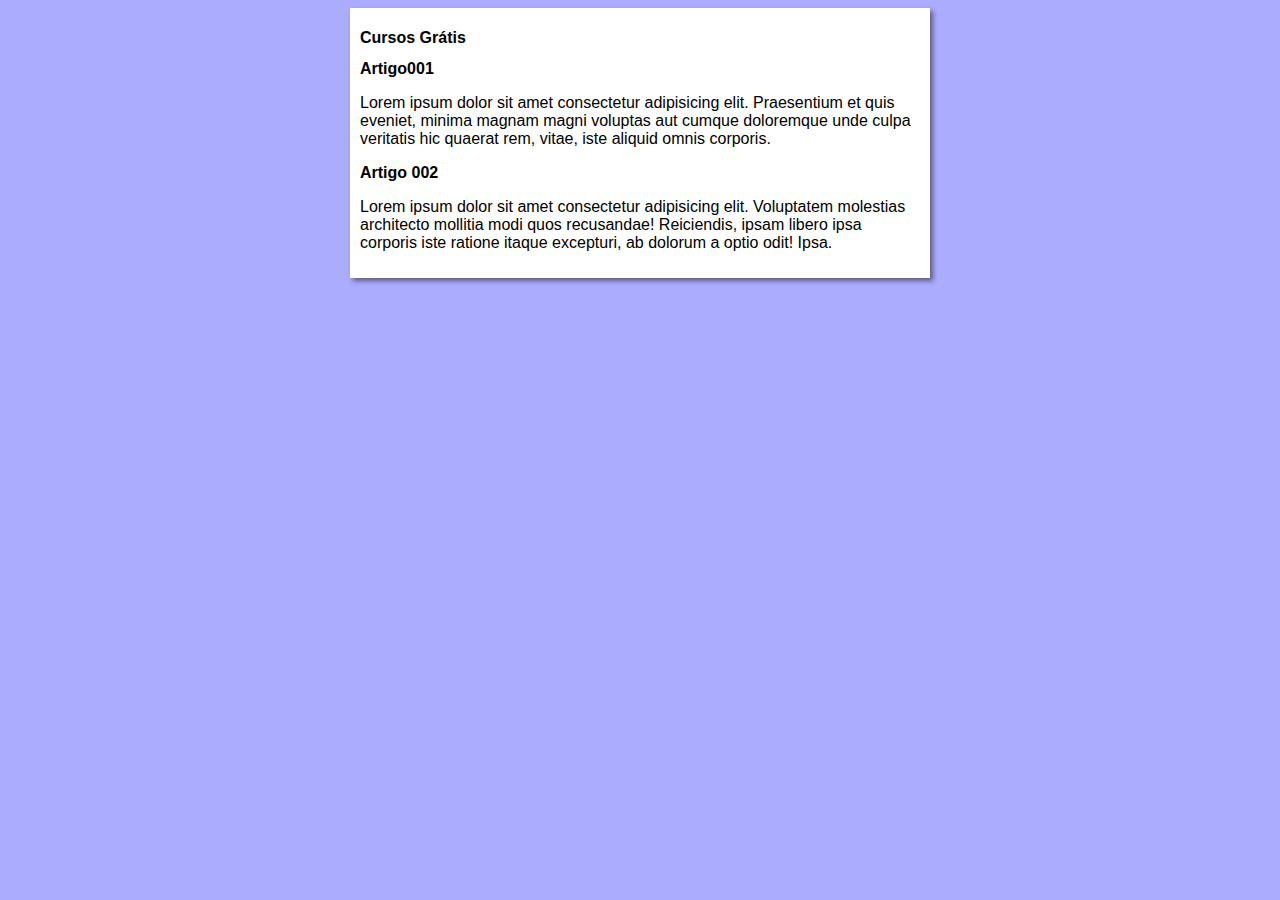
==== index.html @ 16ee5f18 "add index" ====
<!DOCTYPE html>
<html lang="pt-br">
<head>
    <meta charset="UTF-8">
    <meta http-equiv="X-UA-Compatible" content="IE=edge">
    <meta name="viewport" content="width=device-width, initial-scale=1.0">
    <link rel="stylesheet" href="estilos/style.css">
    <title>Document</title>
</head>
<body>
    <main>
        <header> 
            <h1>Cursos Grátis</h1>
        </header>
            <article>
               <h2> Artigo001</h2>
            <p>Lorem ipsum dolor sit amet consectetur adipisicing elit. Praesentium et quis eveniet, minima magnam magni voluptas aut cumque doloremque unde culpa veritatis hic quaerat rem, vitae, iste aliquid omnis corporis.</p>

            </article>
            <article>
                <h2>Artigo 002</h2>
                <p>Lorem ipsum dolor sit amet consectetur adipisicing elit. Voluptatem molestias architecto mollitia modi quos recusandae! Reiciendis, ipsam libero ipsa corporis iste ratione itaque excepturi, ab dolorum a optio odit! Ipsa.
                </p>
            </article>
       
    </main>
</body>
</html>
---- estilos/style.css ----
* {
    font-family: Arial, Helvetica, sans-serif;
    font-size: 16px;
}

body {
    background-color: #acacff;

}

main {
    background-color: white;
    width: 560px;
    margin: auto;
    padding: 10px;
    box-shadow: 3px 3px 5px rgba(0, 0, 0, 0.473);
}
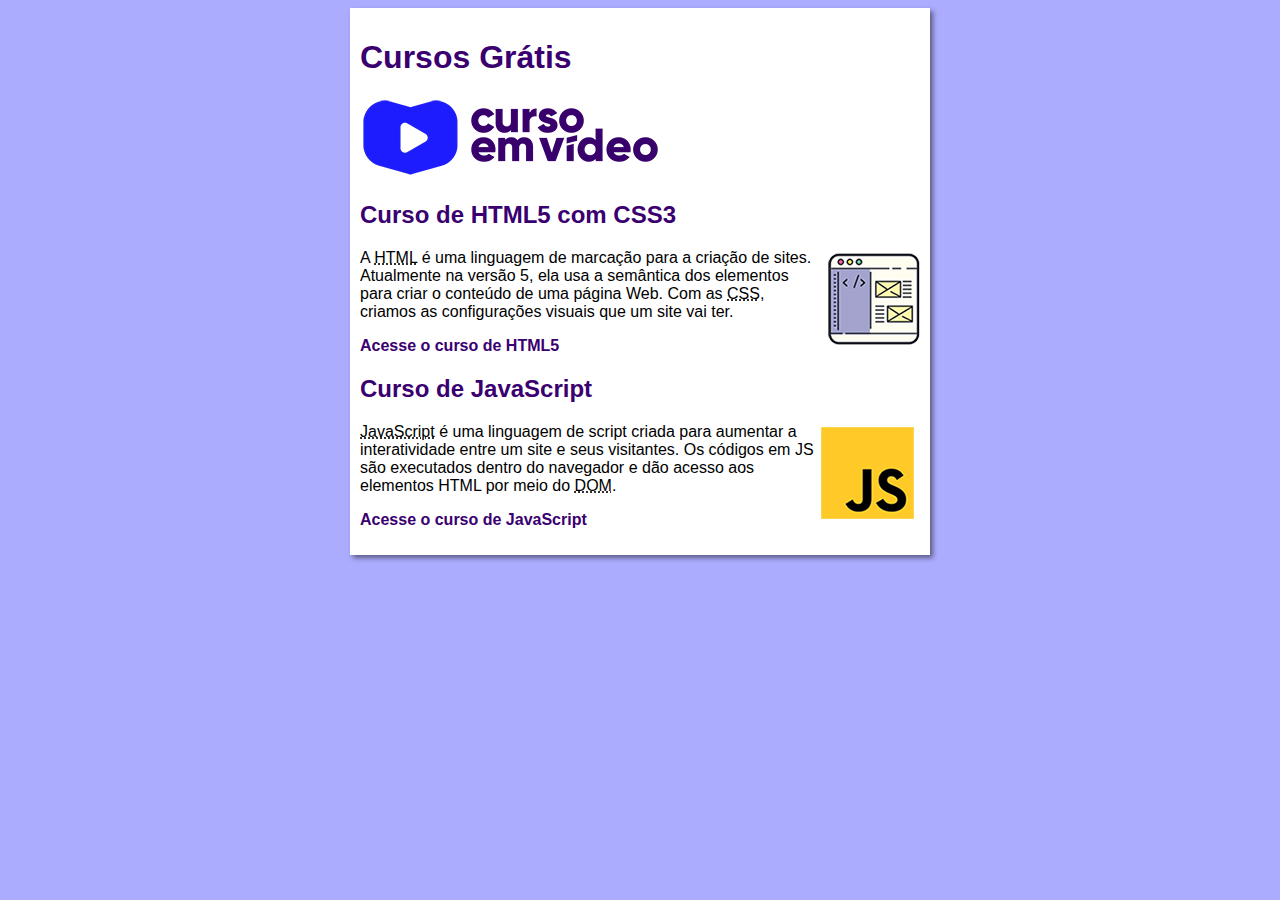
==== commit 000a5dff: "atualização09mai" ====
--- a/index.html
+++ b/index.html
@@ -9,20 +9,22 @@
 </head>
 <body>
     <main>
-        <header> 
+        <header>
             <h1>Cursos Grátis</h1>
+            <img src="imagens/curso-em-video-cor.png" alt="Curso em Vídeo">
         </header>
-            <article>
-               <h2> Artigo001</h2>
-            <p>Lorem ipsum dolor sit amet consectetur adipisicing elit. Praesentium et quis eveniet, minima magnam magni voluptas aut cumque doloremque unde culpa veritatis hic quaerat rem, vitae, iste aliquid omnis corporis.</p>
-
-            </article>
-            <article>
-                <h2>Artigo 002</h2>
-                <p>Lorem ipsum dolor sit amet consectetur adipisicing elit. Voluptatem molestias architecto mollitia modi quos recusandae! Reiciendis, ipsam libero ipsa corporis iste ratione itaque excepturi, ab dolorum a optio odit! Ipsa.
-                </p>
-            </article>
-       
+        <article>
+            <h2>Curso de HTML5 com CSS3</h2>
+            <img class="lado" src="imagens/curso-html-css.png" alt="Curso HTML">
+            <p>A <abbr title="HyperText Markup Language">HTML</abbr> é uma linguagem de marcação para a criação de sites. Atualmente na versão 5, ela usa a semântica dos elementos para criar o conteúdo de uma página Web. Com as <abbr title="Cascading Style Sheets">CSS</abbr>, criamos as configurações visuais que um site vai ter.</p>
+            <p><a href="curso-html.html">Acesse o curso de HTML5</a></p>
+        </article>
+        <article>
+            <h2>Curso de JavaScript</h2>
+            <img class="lado" src="imagens/curso-javascript.png" alt="Curso JS">
+            <p><abbr title="JavaScript">JavaScript</abbr> é uma linguagem de script criada para aumentar a interatividade entre um site e seus visitantes. Os códigos em JS são executados dentro do navegador e dão acesso aos elementos HTML por meio do <abbr title="Document Object Model">DOM</abbr>.</p>
+            <p><a href="curso-js.html">Acesse o curso de JavaScript</a></p>
+        </article>
     </main>
 </body>
 </html>--- a/estilos/style.css
+++ b/estilos/style.css
@@ -14,4 +14,28 @@
     margin: auto;
     padding: 10px;
     box-shadow: 3px 3px 5px rgba(0, 0, 0, 0.473);
+}
+h1 {
+    font-size: 2em;
+    color: rgb(58, 0, 112);
+}
+
+h2 {
+    font-size: 1.5em;
+    color: rgb(58, 0, 112);
+}
+
+img.lado {
+    float: right;
+}
+
+a {
+    text-decoration: none;
+    font-weight: bold;
+    color: rgb(58, 0, 112);
+}
+
+a:hover {
+    text-decoration: underline;
+    color: rgb(26, 26, 255);
 }